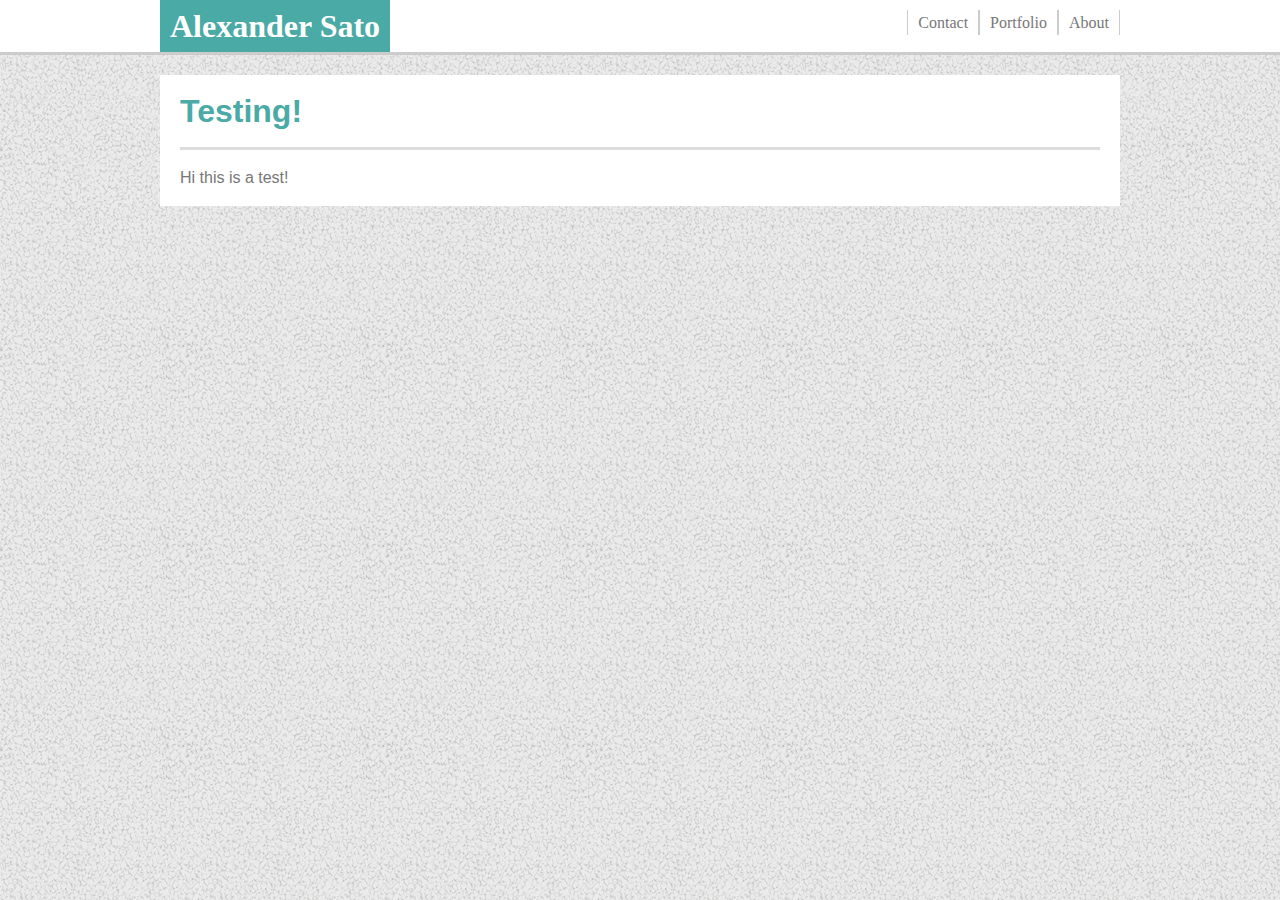
==== contact.html @ acd4b4bc "Links work now!" ====
<!DOCTYPE html>
<html>
    <head>
        <link rel="stylesheet" type="text/css" href="assets/css/reset.css">
        <link rel="stylesheet" type="text/css" href="assets/css/style.css">
    </head>

    <body>

        <div class="header">
            <div class="clearfix">
                <div class="nav_bar">
                <h1>Alexander Sato</h1>
                    <ul>
                        <li><a href="index.html">About</a></li>
                        <li><a href="portfolio.html">Portfolio</a></li>
                        <li><a href="#">Contact</a></li>
                    </ul>
                </div>
            </div>
        </div>
        
        <div class="main">
            <h2>Testing!</h2>
            <p>Hi this is a test!</p>
        </div>
        
        

    </body>
</html>
---- assets/css/style.css ----
body{
    background-image: url("../images/gravel.png");
}

.clearfix::after {
    content: "";
    clear: both;
    display: table;
}

h1{
    background: #4aaaa5;
    font-family: 'Georgia', Times, 'Times New Roman', serif;
    color: white;
    font-weight: bold;
    font-size: 32px;
    float: left;
    padding: 10px;
    
}

h2{
    padding-bottom: 20px;
    margin-bottom: 20px;
    background: white;
    font-family: 'Arial', 'Helvetica Neue', Helvetica, sans-serif;
    color: #4aaaa5;
    font-weight: bold;
    font-size: 32px;
    border-bottom: #dddddd;
    border-style: solid;
}

img{
    float: left;
    padding-right: 20px;
}

.main{
    
    position: relative;
    width: 920px;
    margin: auto;
    margin-top: 20px;
    padding: 20px;
    font-family: 'Arial', 'Helvetica Neue', Helvetica, sans-serif;
    color: #777777;   
    background: white;
}

.header{
    position: relative;
    top: 0;
    width: 100%;
    background: white;
    border-bottom:#cccccc;
    border-style: solid;
    
}

.nav_bar a{
    color: #777777;
    text-decoration: none;
    
}

.nav_bar ul{
    padding-top: 10px;
}

.nav_bar li{
    float: right;
    padding: 10px;
    border-right: #cccccc;
    border-left: #cccccc;
    border-style: solid;
    border-right-width: 1px;
    border-left-width: 1px;
    line-height: 5px;
}

.nav_bar a{
    text-decoration: none;
}

.nav_bar{
    width: 960px;   
    margin: auto;
    background: white;
}
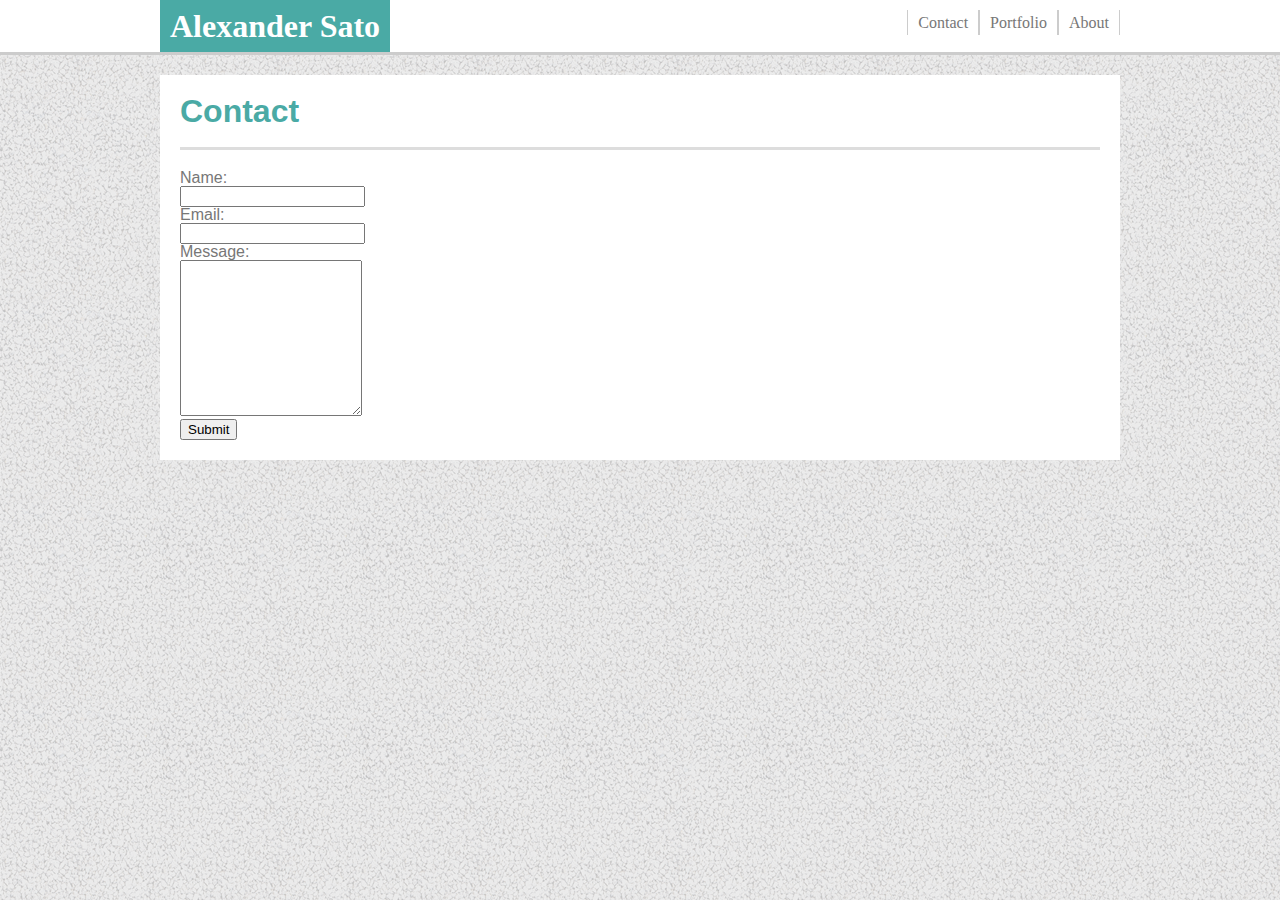
==== commit 7cb6691b: "added content to both pages. Contact has text fields now." ====
--- a/contact.html
+++ b/contact.html
@@ -21,8 +21,17 @@
         </div>
         
         <div class="main">
-            <h2>Testing!</h2>
-            <p>Hi this is a test!</p>
+            <h2>Contact</h2>
+            <form>
+                Name: <br>
+                <input type = "text" name = "name"><br>
+                Email: <br>
+                <input type = "text" name = "email"><br>
+                Message: <br>
+                <textarea name="message" rows=10></textarea>
+                <br>
+                <input type = "submit" value="Submit">
+            </form>
         </div>
         
         
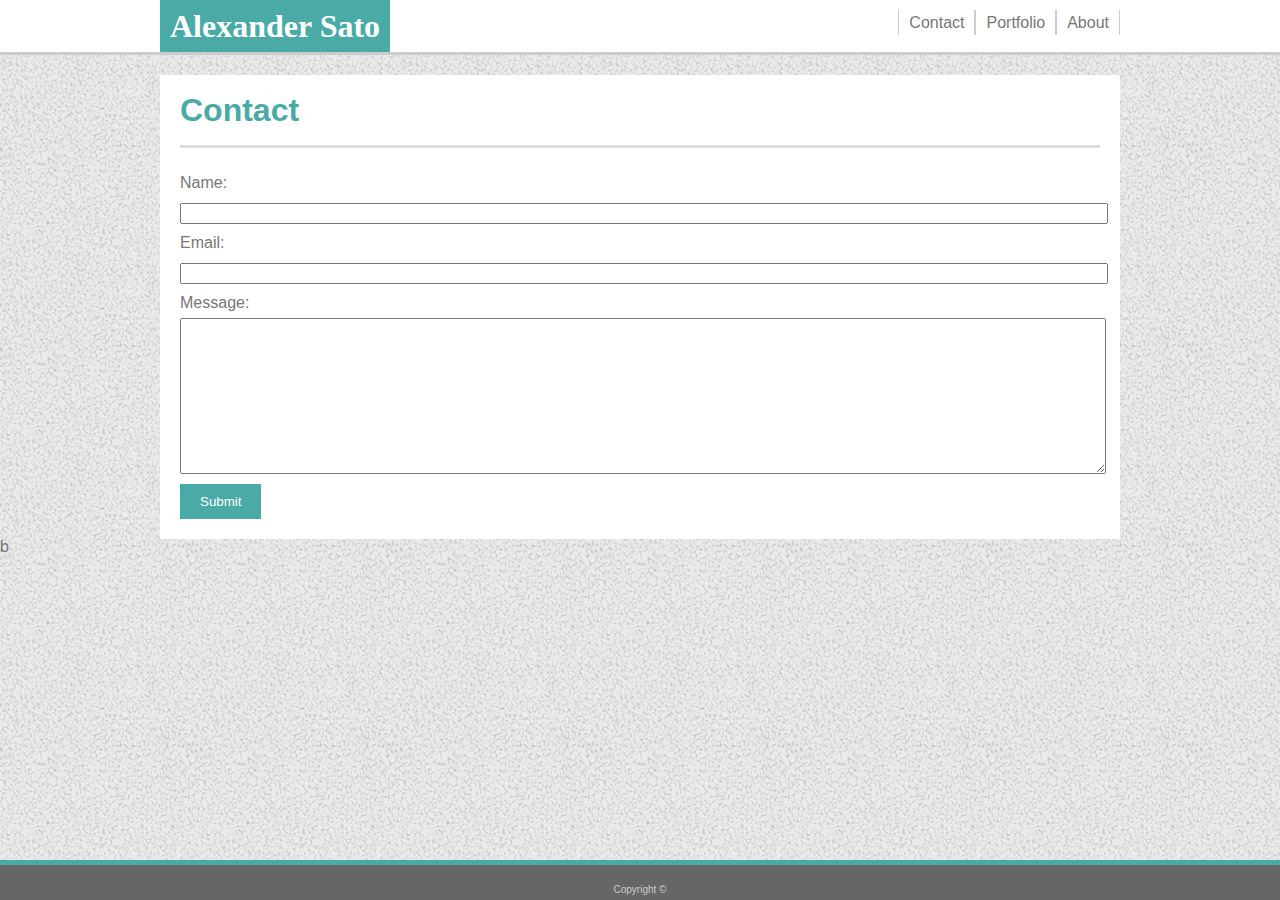
==== commit f2f8a298: "added the footer to all pages" ====
--- a/contact.html
+++ b/contact.html
@@ -33,8 +33,12 @@
                 <input type = "submit" value="Submit">
             </form>
         </div>
+
+        <div class="footer">
+                Copyright &copy;
+        </div> 
         
         
 
     </body>
-</html>+</html>b--- a/assets/css/style.css
+++ b/assets/css/style.css
@@ -1,5 +1,7 @@
 body{
     background-image: url("../images/gravel.png");
+    font-family: 'Arial', 'Helvetica Neue', Helvetica, sans-serif;
+    color: #777777;
 }
 
 .clearfix::after {
@@ -23,7 +25,6 @@
     padding-bottom: 20px;
     margin-bottom: 20px;
     background: white;
-    font-family: 'Arial', 'Helvetica Neue', Helvetica, sans-serif;
     color: #4aaaa5;
     font-weight: bold;
     font-size: 32px;
@@ -43,7 +44,7 @@
     margin: auto;
     margin-top: 20px;
     padding: 20px;
-    font-family: 'Arial', 'Helvetica Neue', Helvetica, sans-serif;
+    line-height: 30px;
     color: #777777;   
     background: white;
 }
@@ -88,3 +89,40 @@
     margin: auto;
     background: white;
 }
+
+input[type=text]{
+    width: 100%;
+}
+
+input[type=submit]{
+    background-color: #4aaaa5;
+    color: white;
+    border: none;
+    padding: 10px;
+    padding-left: 20px;
+    padding-right: 20px;
+    
+}
+
+textarea{
+    width:100%;
+}
+
+form{
+    line-height: 30px;
+}
+
+.footer{
+    position: fixed;
+    bottom: 0;
+    width: 100%;
+    background-color: #666666;
+    color: #cccccc;
+    border-top: #4aaaa5;
+    border-style: solid;
+    border-top-width: 5px; 
+    text-align: center;
+    padding-top: 20px;
+    padding-bottom: 5px;
+    font-size: 10px;
+}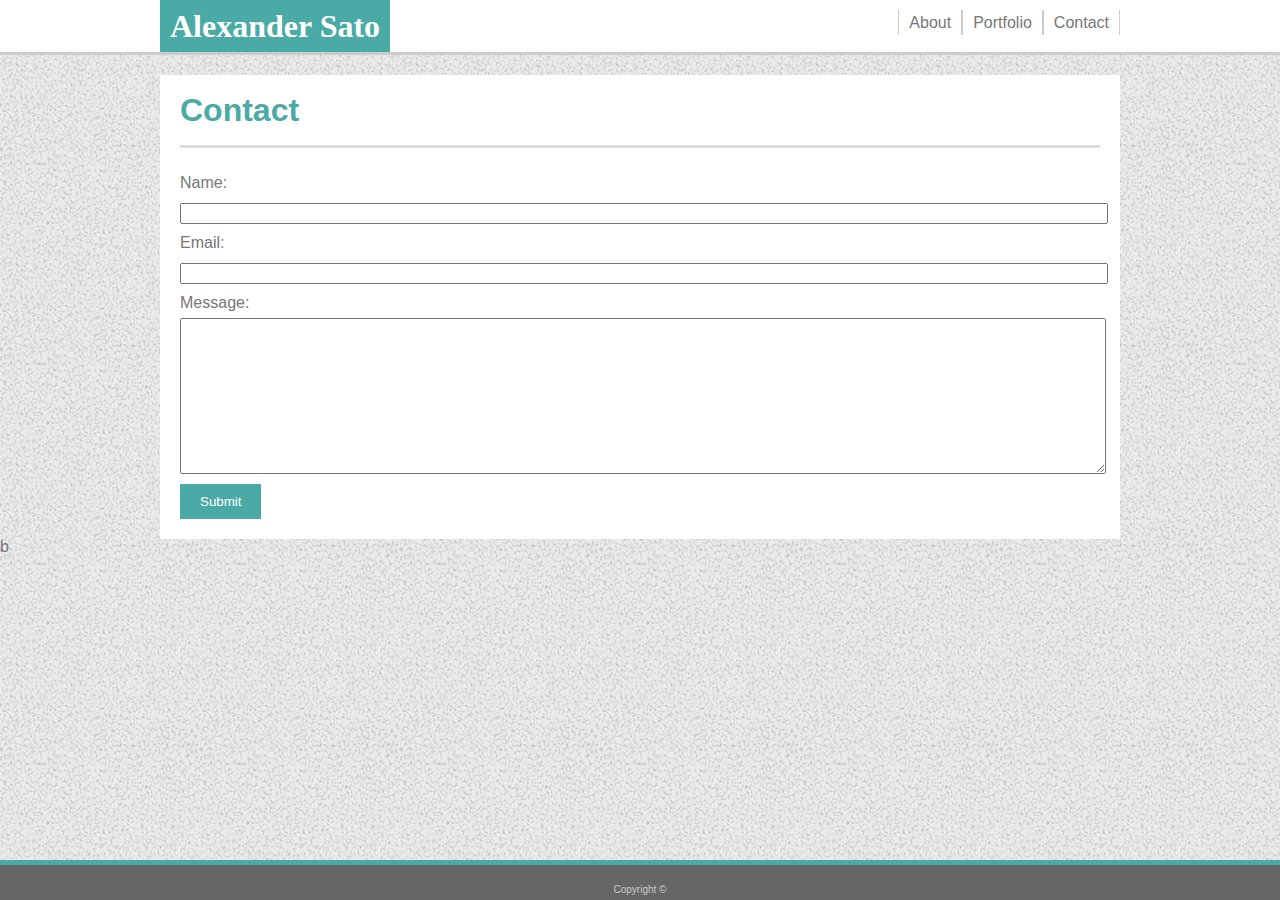
==== commit 33855fab: "fixed order of nav bar" ====
--- a/contact.html
+++ b/contact.html
@@ -1,8 +1,10 @@
 <!DOCTYPE html>
 <html>
     <head>
+        <html lang="en-US">
         <link rel="stylesheet" type="text/css" href="assets/css/reset.css">
         <link rel="stylesheet" type="text/css" href="assets/css/style.css">
+        <title>Contact me!</title>
     </head>
 
     <body>
@@ -12,9 +14,9 @@
                 <div class="nav_bar">
                 <h1>Alexander Sato</h1>
                     <ul>
-                        <li><a href="index.html">About</a></li>
+                        <li><a href="contact.html">Contact</a></li>
                         <li><a href="portfolio.html">Portfolio</a></li>
-                        <li><a href="#">Contact</a></li>
+                        <li><a href="#">About</a></li>
                     </ul>
                 </div>
             </div>
--- a/assets/css/style.css
+++ b/assets/css/style.css
@@ -20,7 +20,7 @@
     padding: 10px;
     
 }
-
+/*    Main content styling    */
 h2{
     padding-bottom: 20px;
     margin-bottom: 20px;
@@ -45,10 +45,10 @@
     margin-top: 20px;
     padding: 20px;
     line-height: 30px;
-    color: #777777;   
     background: white;
 }
 
+/*    The header that's kind of part of the nav bar    */
 .header{
     position: relative;
     top: 0;
@@ -58,11 +58,10 @@
     border-style: solid;
     
 }
-
+/*    Navigation Bar Styles!    */
 .nav_bar a{
     color: #777777;
     text-decoration: none;
-    
 }
 
 .nav_bar ul{
@@ -80,16 +79,13 @@
     line-height: 5px;
 }
 
-.nav_bar a{
-    text-decoration: none;
-}
-
 .nav_bar{
     width: 960px;   
     margin: auto;
     background: white;
 }
 
+/*    Text input forms styling!   */
 input[type=text]{
     width: 100%;
 }
@@ -112,6 +108,7 @@
     line-height: 30px;
 }
 
+/*    Footer styling!   */
 .footer{
     position: fixed;
     bottom: 0;
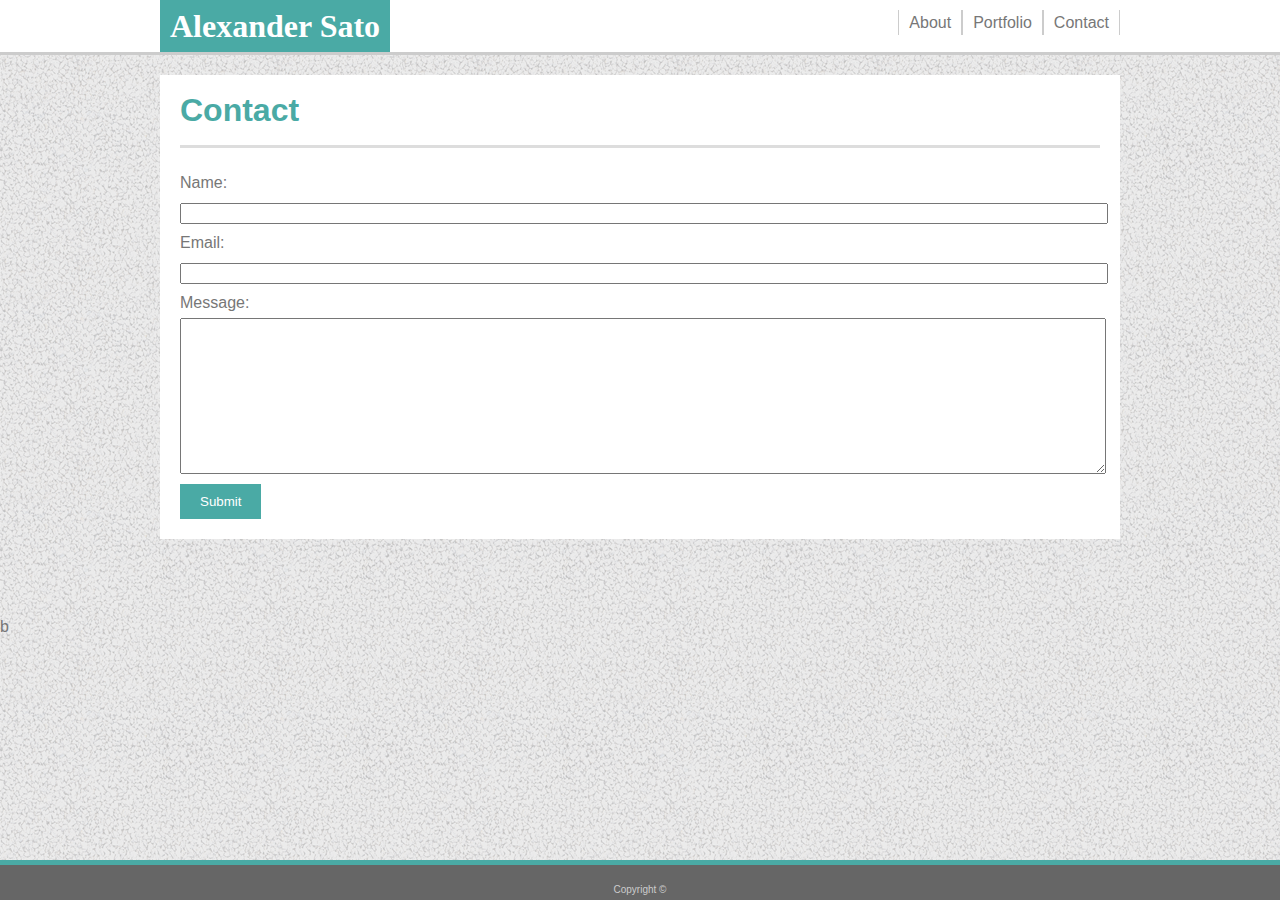
==== commit 69bcb477: "got sticky footer to work. hopefully final comit" ====
--- a/contact.html
+++ b/contact.html
@@ -16,12 +16,12 @@
                     <ul>
                         <li><a href="contact.html">Contact</a></li>
                         <li><a href="portfolio.html">Portfolio</a></li>
-                        <li><a href="#">About</a></li>
+                        <li><a href="index.html">About</a></li>
                     </ul>
                 </div>
             </div>
         </div>
-        
+        <div class = "wrapper">
         <div class="main">
             <h2>Contact</h2>
             <form>
@@ -35,7 +35,7 @@
                 <input type = "submit" value="Submit">
             </form>
         </div>
-
+</div>
         <div class="footer">
                 Copyright &copy;
         </div> 
--- a/assets/css/style.css
+++ b/assets/css/style.css
@@ -1,4 +1,6 @@
 body{
+    
+    display: block;
     background-image: url("../images/gravel.png");
     font-family: 'Arial', 'Helvetica Neue', Helvetica, sans-serif;
     color: #777777;
@@ -43,6 +45,7 @@
     width: 920px;
     margin: auto;
     margin-top: 20px;
+    margin-bottom: 20px;
     padding: 20px;
     line-height: 30px;
     background: white;
@@ -109,8 +112,17 @@
 }
 
 /*    Footer styling!   */
+html{
+    position: relative;
+    min-height: 100%;
+}
+
+.wrapper{
+    margin-bottom: 80px;
+}
+
 .footer{
-    position: fixed;
+    position: absolute;
     bottom: 0;
     width: 100%;
     background-color: #666666;
@@ -122,4 +134,27 @@
     padding-top: 20px;
     padding-bottom: 5px;
     font-size: 10px;
+    overflow: hidden;
+}
+
+
+/* portfolio image styling */
+.img_wrapper{
+    position: relative;
+    width: 200px;
+    height: 200px;
+    margin: 20px;
+    float: left;
+}
+
+.img_text{
+    position: absolute;
+    bottom: 0px;
+    color: white;
+    width: 100%;
+    background-color: #4aaaa5;
+    text-align: center;
+    margin-bottom: 20px;
+    padding-top: 10px;
+    padding-bottom: 10px;
 }